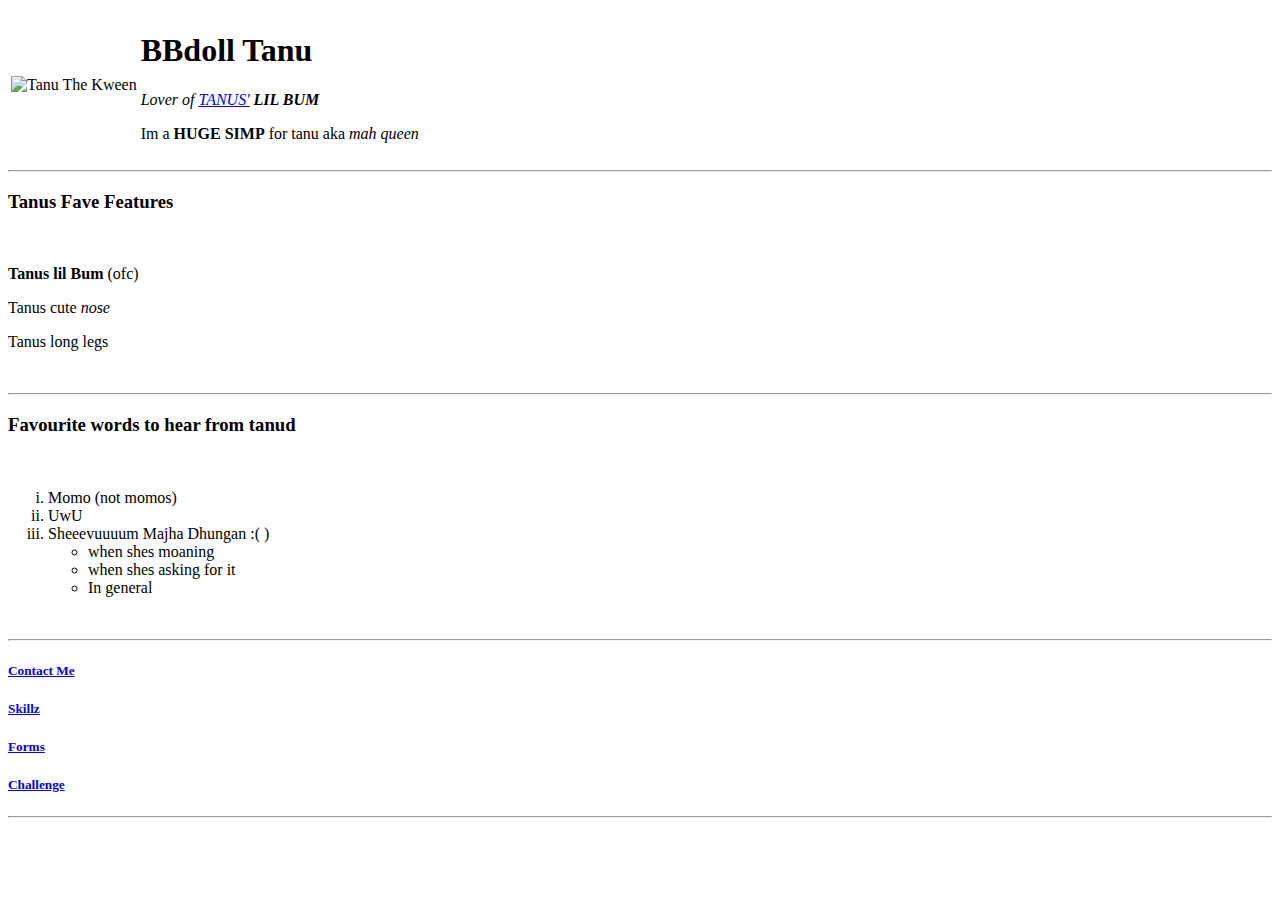
==== index.html @ c36d0fcc "Add initial cv website files" ====
<!DOCTYPE html>
<html lang="en" dir="ltr">

<head>
  <meta charset="utf-8">
  <title> 👅 Tanus Fanpage 👅 </title>
</head>

<body>
  <table>
    <tr>
      <td><img src="/home/essayyyn/Desktop/Web Development/HTML - Personal Site/images/loading .jpeg" width="300" height="300" alt="Tanu The Kween"></td>
      <td>
        <h1>BBdoll Tanu</h1>
        <p> <em> Lover of <a href="https://in.linkedin.com/in/tanusha-d-"> TANUS'</a> <strong>LIL BUM</strong></em></p>
        <p>Im a <strong>HUGE SIMP</strong> for tanu aka <em>mah queen</em></p>
      </td>
    </tr>
  </table>
  <hr size="2">

  <h3>Tanus Fave Features</h3>
  <br>
  <p><strong>Tanus lil Bum</strong> (ofc)</p>
  <p>Tanus cute <em> nose</em></p>
  <p>Tanus long legs</p>
  <br>
  <hr>

  <h3>Favourite words to hear from tanud</h3>
  <br>
  <ol type="i">
    <li>Momo (not momos)</li>
    <li>UwU</li>
    <li>Sheeevuuuum Majha Dhungan :( )</li>
    <ul>
      <li>when shes moaning</li>
      <li>when shes asking for it</li>
      <li>In general</li>
    </ul>
  </ol>
  <br>
  <hr>
  <h5> <a href="/home/essayyyn/Desktop/Web Development/HTML - Personal Site/contact me.html"> Contact Me</a> </h5>
  <h5> <a href="/home/essayyyn/Desktop/Web Development/HTML - Personal Site/skills.html"> Skillz </a> </h5>
  <h5> <a href="/home/essayyyn/Desktop/Web Development/HTML - Personal Site/imput.html"> Forms </a> </h5>
  <h5> <a href="/home/essayyyn/Desktop/Web Development/HTML - Personal Site/challenge.html"> Challenge </a> </h5>
  <hr>
</body>

</html>
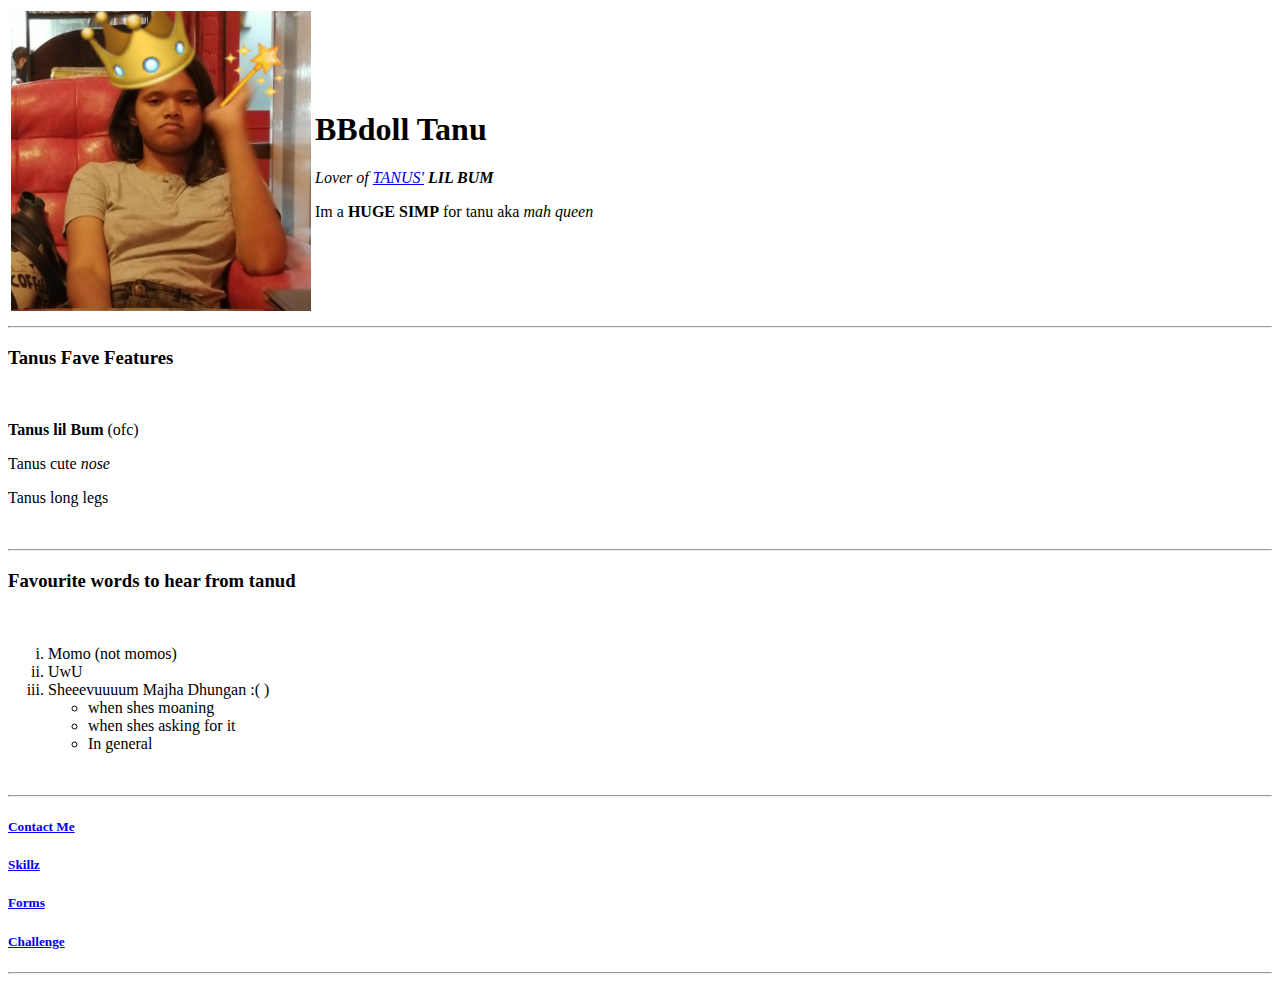
==== commit 94fb6628: "Update index.html" ====
--- a/index.html
+++ b/index.html
@@ -9,7 +9,7 @@
 <body>
   <table>
     <tr>
-      <td><img src="/home/essayyyn/Desktop/Web Development/HTML - Personal Site/images/loading .jpeg" width="300" height="300" alt="Tanu The Kween"></td>
+      <td><img src="images/loading .jpeg" width="300" height="300" alt="Tanu The Kween"></td>
       <td>
         <h1>BBdoll Tanu</h1>
         <p> <em> Lover of <a href="https://in.linkedin.com/in/tanusha-d-"> TANUS'</a> <strong>LIL BUM</strong></em></p>
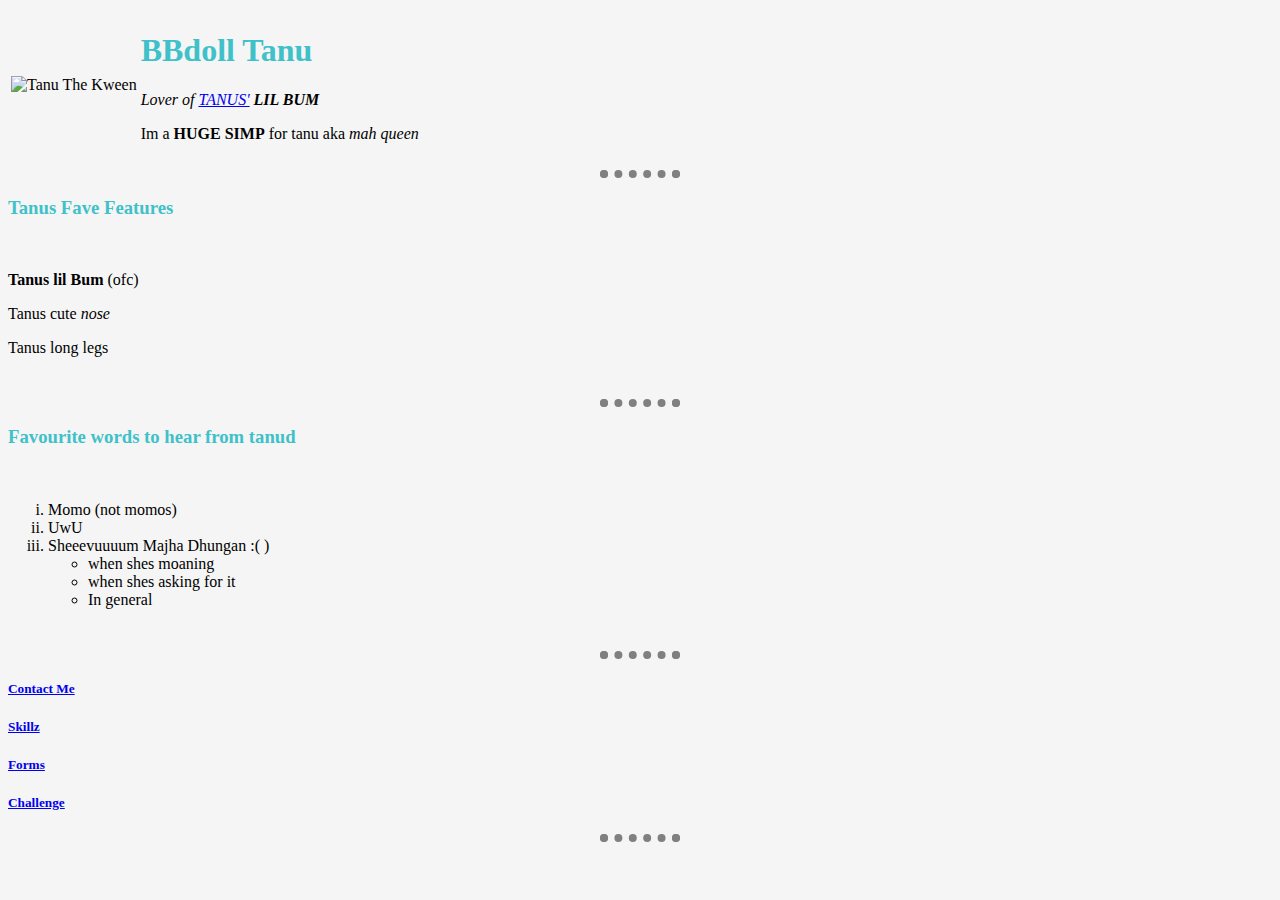
==== commit fa6e57a9: "Update index.html" ====
--- a/index.html
+++ b/index.html
@@ -4,12 +4,15 @@
 <head>
   <meta charset="utf-8">
   <title> 👅 Tanus Fanpage 👅 </title>
+
+<link rel="stylesheet" href="Css/Styles.css">
+
 </head>
 
 <body>
   <table>
     <tr>
-      <td><img src="images/loading .jpeg" width="300" height="300" alt="Tanu The Kween"></td>
+      <td><img src="/home/essayyyn/Desktop/Web Development/HTML - Personal Site/images/loading .jpeg" width="300" height="300" alt="Tanu The Kween"></td>
       <td>
         <h1>BBdoll Tanu</h1>
         <p> <em> Lover of <a href="https://in.linkedin.com/in/tanusha-d-"> TANUS'</a> <strong>LIL BUM</strong></em></p>
@@ -49,3 +52,4 @@
 </body>
 
 </html>
+
--- a/Css/Styles.css
+++ b/Css/Styles.css
@@ -0,0 +1,22 @@
+
+  body {
+    background-color: #F5F5F5
+  }
+
+  hr {
+    background-color: #F5F5F5;
+    border-style: dotted;
+    border-color: grey;
+    border-bottom-style: none;
+    border-width: 8px;
+
+    width: 5%;
+    height: 0px;
+  }
+
+  h1 {
+    color: #3FC1C9
+  }
+  h3 {
+    color: #3FC1C9;
+  }
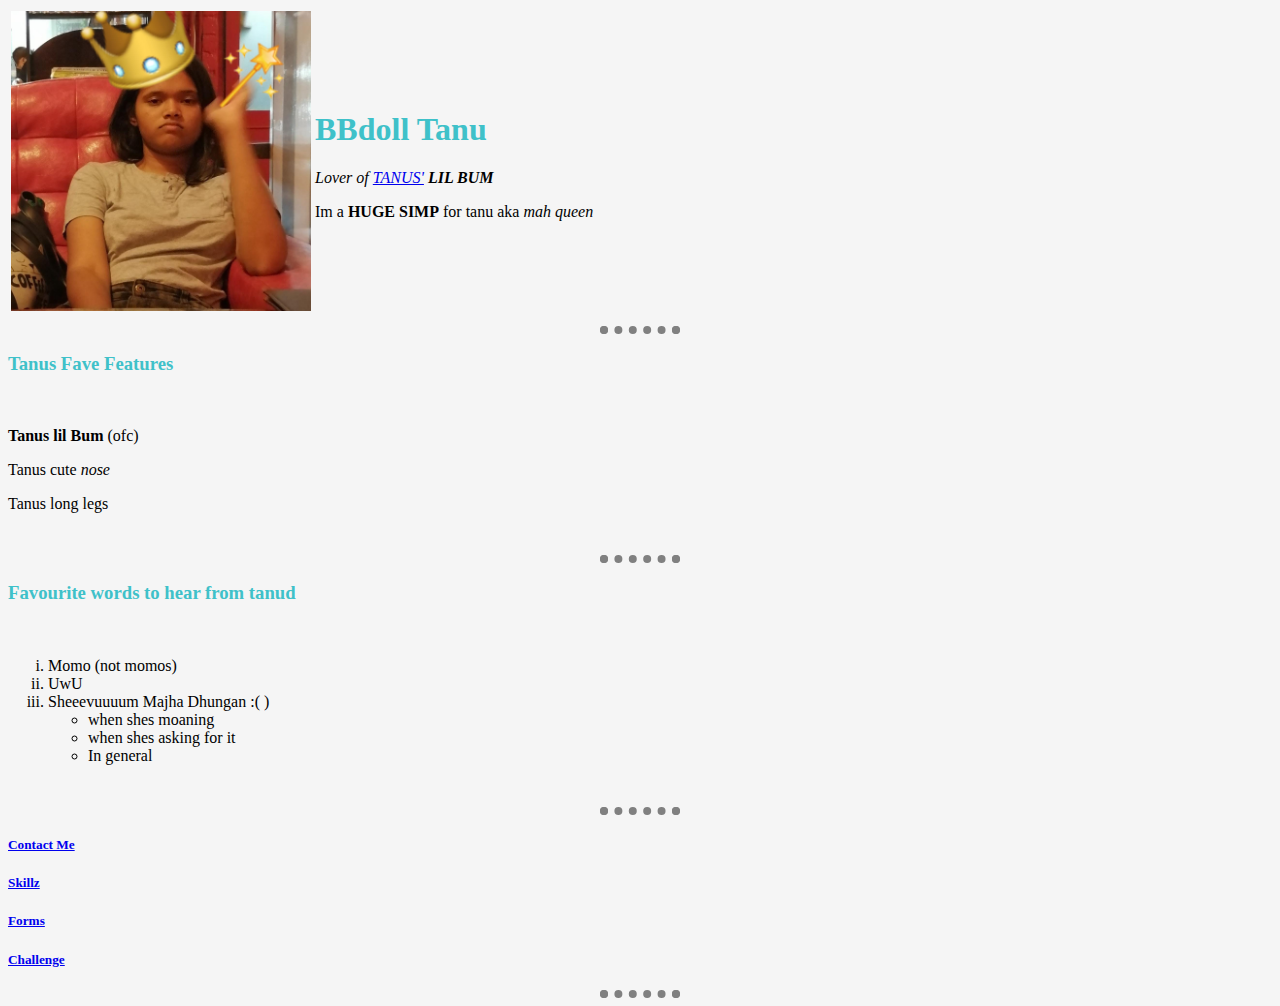
==== commit e65beb59: "Update index.html" ====
--- a/index.html
+++ b/index.html
@@ -12,7 +12,7 @@
 <body>
   <table>
     <tr>
-      <td><img src="/home/essayyyn/Desktop/Web Development/HTML - Personal Site/images/loading .jpeg" width="300" height="300" alt="Tanu The Kween"></td>
+      <td><img src="images/loading .jpeg" width="300" height="300" alt="Tanu The Kween"></td>
       <td>
         <h1>BBdoll Tanu</h1>
         <p> <em> Lover of <a href="https://in.linkedin.com/in/tanusha-d-"> TANUS'</a> <strong>LIL BUM</strong></em></p>
@@ -44,10 +44,10 @@
   </ol>
   <br>
   <hr>
-  <h5> <a href="/home/essayyyn/Desktop/Web Development/HTML - Personal Site/contact me.html"> Contact Me</a> </h5>
-  <h5> <a href="/home/essayyyn/Desktop/Web Development/HTML - Personal Site/skills.html"> Skillz </a> </h5>
-  <h5> <a href="/home/essayyyn/Desktop/Web Development/HTML - Personal Site/imput.html"> Forms </a> </h5>
-  <h5> <a href="/home/essayyyn/Desktop/Web Development/HTML - Personal Site/challenge.html"> Challenge </a> </h5>
+  <h5> <a href="contact me.html"> Contact Me</a> </h5>
+  <h5> <a href="skills.html"> Skillz </a> </h5>
+  <h5> <a href="imput.html"> Forms </a> </h5>
+  <h5> <a href="challenge.html"> Challenge </a> </h5>
   <hr>
 </body>
 
